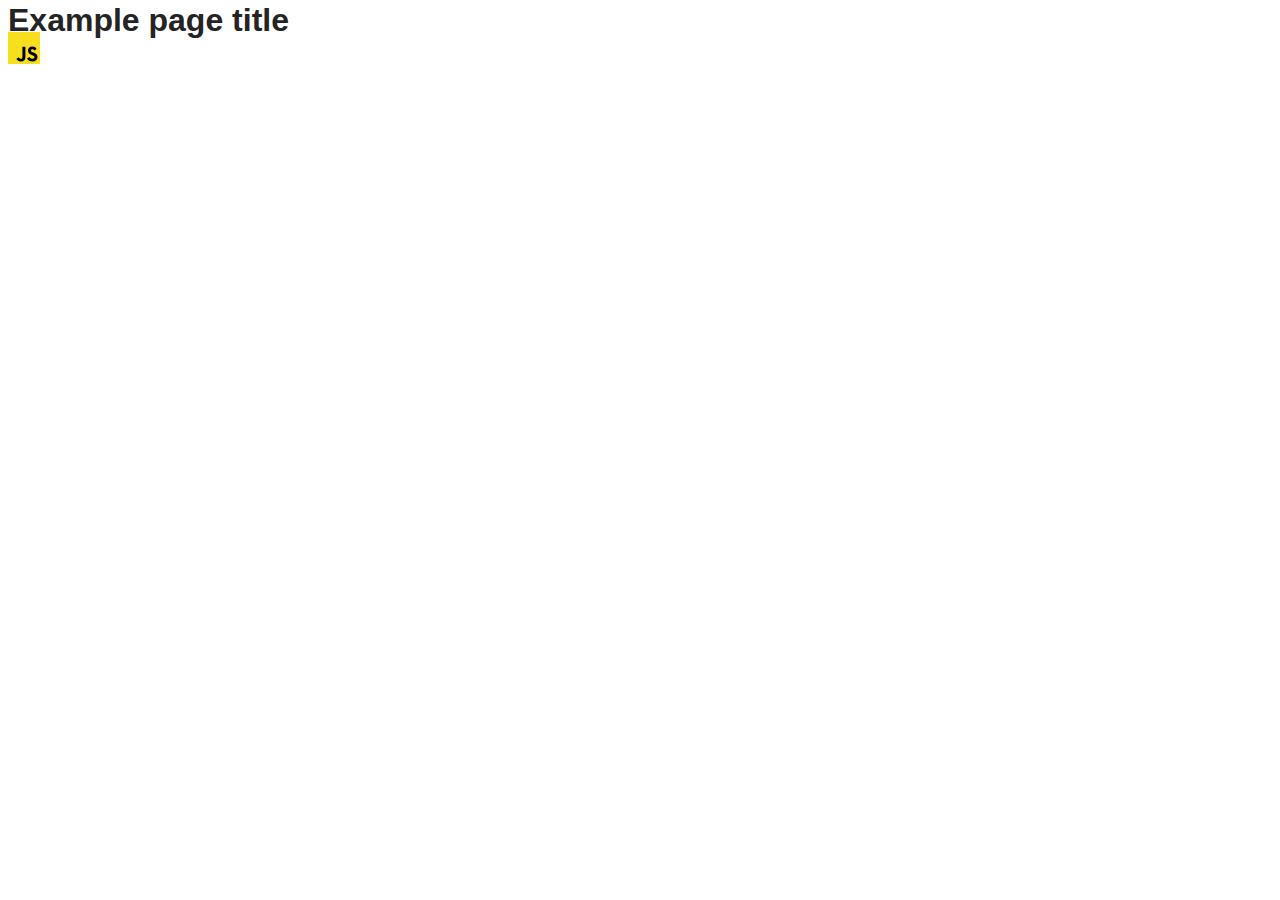
==== src/index.html @ a23e42cc "Initial commit" ====
<!DOCTYPE html>
<html lang="en">
  <head>
    <meta charset="UTF-8" />
    <link rel="icon" type="image/svg+xml" href="/favicon.svg" />
    <meta name="viewport" content="width=device-width, initial-scale=1.0" />
    <title>Vanilla App Template</title>
    <link rel="stylesheet" href="./css/styles.css" />
  </head>
  <body>
    <load ="partials/header.html" />

    <section>
      <h1>Example page title</h1>
      <!-- Path to images as from index.html file -->
      <img src="./img/javascript.svg" alt="" />
    </section>

    <!-- Loads the specified .html file -->
    <load ="partials/vite-promo.html" />

    <script type="module" src="./main.js"></script>
  </body>
</html>
---- src/css/styles.css ----
/**
  |============================
  | include css partials with
  | default @import url()
  |============================
*/
@import url('./reset.css');
@import url('./vite-promo.css');
@import url('./header.css');

:root {
  font-family: Inter, Avenir, Helvetica, Arial, sans-serif;
  font-size: 16px;
  line-height: 24px;
  font-weight: 400;

  color: #242424;
  background-color: rgba(255, 255, 255, 0.87);

  font-synthesis: none;
  text-rendering: optimizeLegibility;
  -webkit-font-smoothing: antialiased;
  -moz-osx-font-smoothing: grayscale;
  -webkit-text-size-adjust: 100%;
}
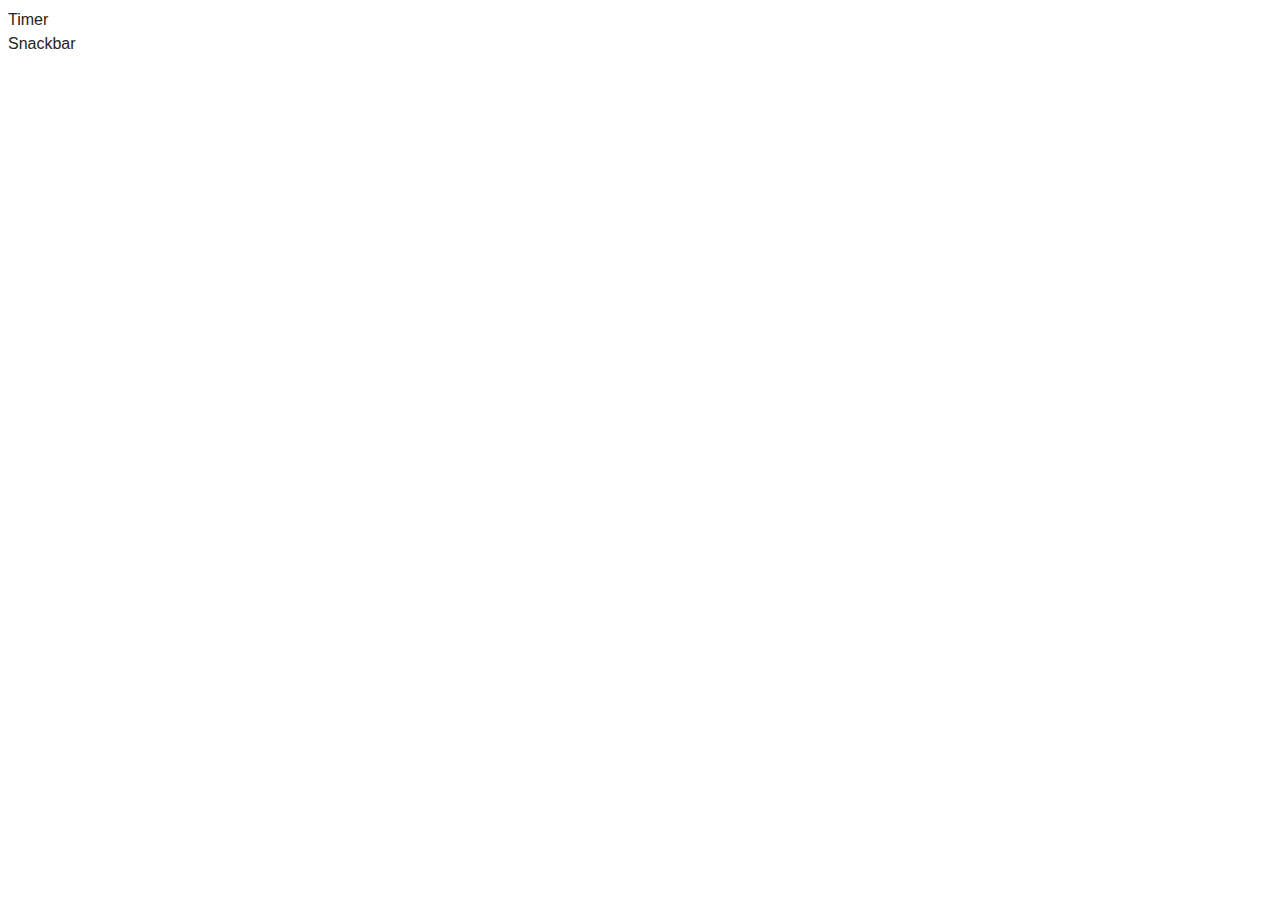
==== commit c614bdad: "up" ====
--- a/src/index.html
+++ b/src/index.html
@@ -8,17 +8,10 @@
     <link rel="stylesheet" href="./css/styles.css" />
   </head>
   <body>
-    <load ="partials/header.html" />
+    <ul>
+    <li><a href="./1-timer.html">Timer</a></li>
+    <li><a href="./2-snackbar.html">Snackbar</a></li>
+  </ul>
 
-    <section>
-      <h1>Example page title</h1>
-      <!-- Path to images as from index.html file -->
-      <img src="./img/javascript.svg" alt="" />
-    </section>
-
-    <!-- Loads the specified .html file -->
-    <load ="partials/vite-promo.html" />
-
-    <script type="module" src="./main.js"></script>
   </body>
 </html>
--- a/src/css/styles.css
+++ b/src/css/styles.css
@@ -23,3 +23,88 @@
   -moz-osx-font-smoothing: grayscale;
   -webkit-text-size-adjust: 100%;
 }
+
+body {
+background-color: #fff;
+}
+.input-item {
+border: 1px solid #808080;
+border-radius: 4px;
+width: 272px;
+height: 40px;
+font-weight: 400;
+letter-spacing: 0.04em;
+color: #2e2f42;
+margin-right: 8px;
+margin-bottom: 32px;
+}
+.input-item:hover,
+.input-item:focus {
+border: 1px solid #000;
+}
+.input-item.active {
+outline: none;
+border: 1px solid #4e75ff;
+}
+.btn-item {
+border: none;
+border-radius: 8px;
+padding: 8px 16px;
+width: 75px;
+height: 40px;
+font-weight: 500;
+letter-spacing: 0.04em;
+color: #989898;
+background-color: #cfcfcf;
+}
+/* .datetimePicker.disabled {
+background-color: #4E75FF;
+color: #fff;
+cursor: pointer;
+}
+.datetimePicker.disabled:hover {
+background: #6c8cff;
+}
+.startBtn.disabled {
+
+} */
+button[data-start].disabled {
+background-color: #4E75FF;
+color: #fff;
+cursor: pointer;
+}
+
+button[data-start].disabled:hover {
+background: #6c8cff;
+}
+.timer {
+display: flex;
+flex-direction: row;
+column-gap: 24px;
+justify-content: center;
+align-items: center;
+width: 346px;
+height: 72px;
+}
+.field {
+display: flex;
+flex-direction: column;
+justify-content: center;
+align-items: center;
+}
+.value {
+font-size: 40px;
+line-height: 1.2;
+letter-spacing: 0.04em;
+color: #2e2f42;
+}
+.label {
+text-transform: uppercase;
+color: #2e2f42;
+}
+.flatpickr-day.today {
+border-color: 4E75FF;
+}
+.flatpickr-day.today:hover {
+background: #6c8cff;
+}